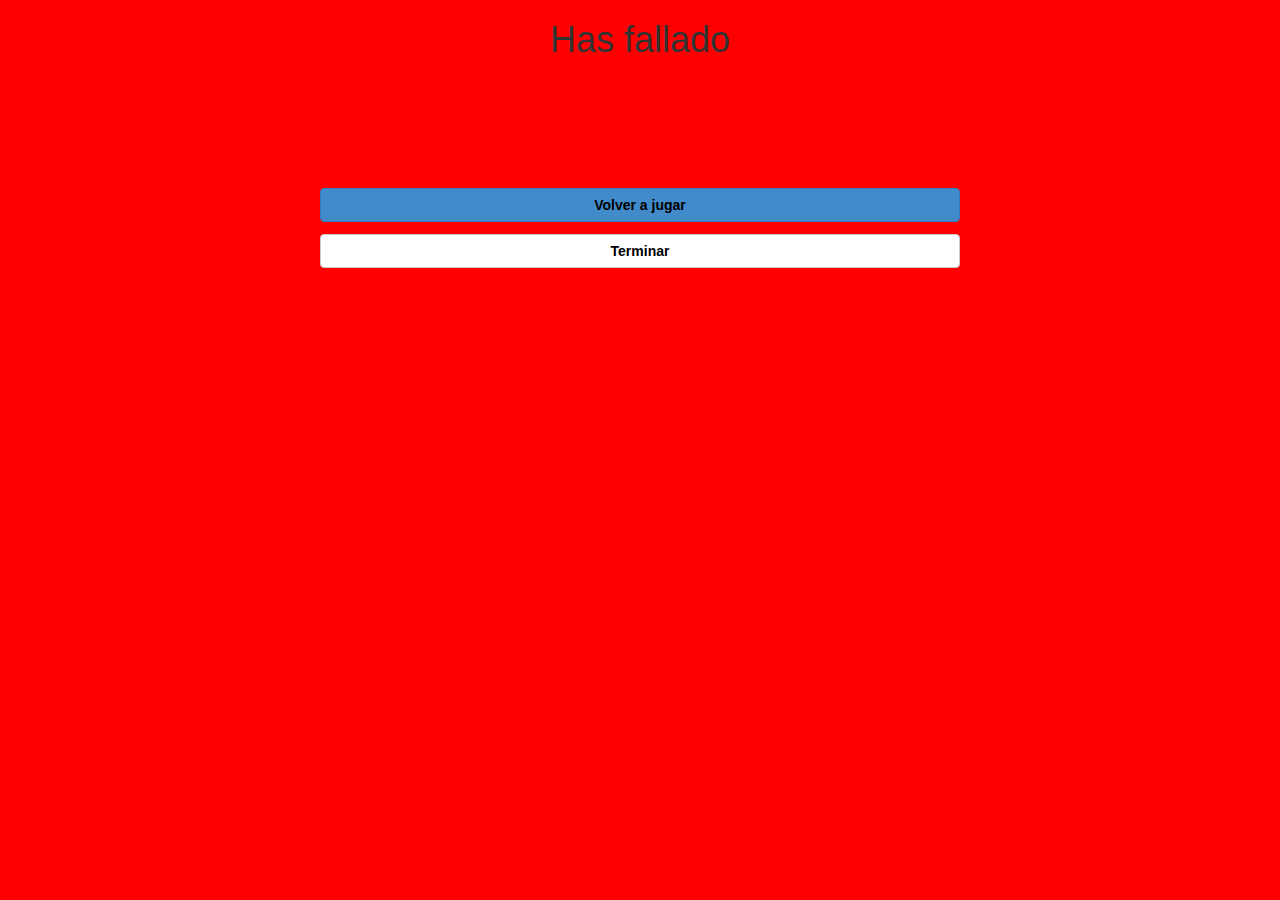
==== src/main/webapp/app/fail.html @ 683386f9 "First basic flow" ====
<!DOCTYPE html>
<html>
  <head>
    <meta charset="UTF-8">
    <link href="css/bootstrap.min.css" rel="stylesheet" type="text/css">
    <link href="css/general.css" rel="stylesheet" type="text/css">
    <link href="css/fail.css" rel="stylesheet" type="text/css">
  </head>
  <body>

    <h1 align="center">Has fallado</h1>

    <div class="botonera-fin">
      <a href="juego.html" class="btn btn-primary">Volver a jugar</a>
      <a href="splash.html" class="btn btn-default">Terminar</a>
    </div>
    
  </body>

</html>
---- src/main/webapp/app/css/general.css ----
body {
  margin: 0;
  background-color:orange;
}

h3 {
  margin-bottom: 5%;
}

p {
  text-align: center;
}

.btn {
  display: block;
  margin-left: 25%;
  margin-right: 25%;
  margin-top: 1%;
  color: black;
  font-weight: bold;
}

.botonera-fin {
  margin-top: 10%;
}

.btn-splash {
  position: relative;
  margin-top: 10%;
}

iframe {
/*  border: none;*/
}

div.preguntas a {
  display: compact;
  margin-left: 5%;
  margin-right: 5%;
  margin-top: 1%;
}

.btn-color0 {
  background-color: red;
  border-color: red;
}

.btn-color1 {
  background-color: green;
  border-color: green;
}

.btn-color2 {
  background-color: yellow;
  border-color: yellow;
}

.btn-color3 {
  background-color: blue;
  border-color: blue;
}
---- src/main/webapp/app/css/fail.css ----
body {
  background-color:red;
}
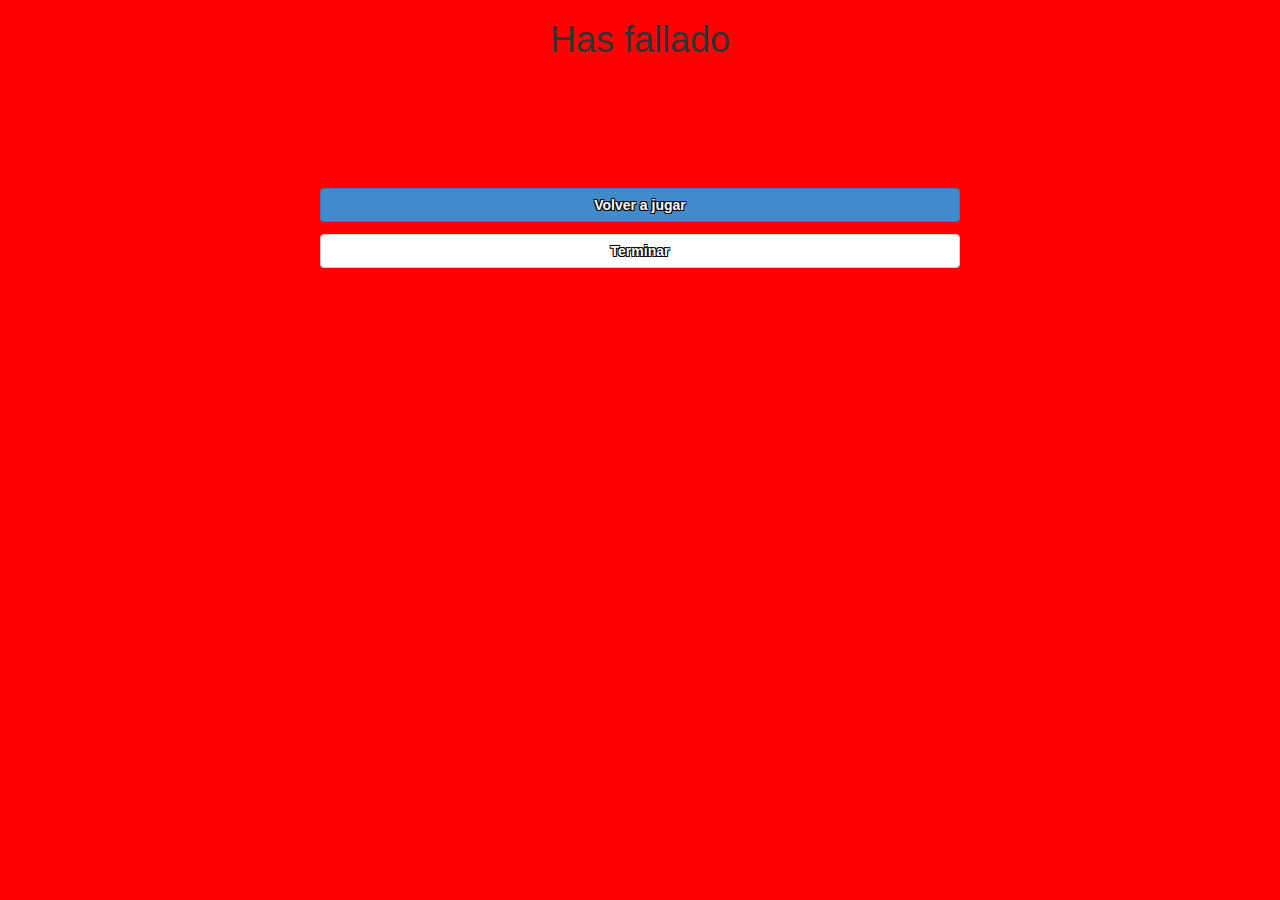
==== commit 19a3a17e: "Intento guardar el turno actual" ====
--- a/src/main/webapp/app/fail.html
+++ b/src/main/webapp/app/fail.html
@@ -5,8 +5,10 @@
     <link href="css/bootstrap.min.css" rel="stylesheet" type="text/css">
     <link href="css/general.css" rel="stylesheet" type="text/css">
     <link href="css/fail.css" rel="stylesheet" type="text/css">
+    <script src="lib/angular/angular.min.js"> </script>
+    <script src="js/controllers.js"> </script>
   </head>
-  <body>
+  <body ng-app="indexApp" ng-controller="Perdiste">
 
     <h1 align="center">Has fallado</h1>
 
--- a/src/main/webapp/app/css/general.css
+++ b/src/main/webapp/app/css/general.css
@@ -5,6 +5,10 @@
 
 h3 {
   margin-bottom: 5%;
+}
+
+h1, h2, h3 {
+  text-align: center;
 }
 
 p {
@@ -16,8 +20,14 @@
   margin-left: 25%;
   margin-right: 25%;
   margin-top: 1%;
-  color: black;
+  color: white;
   font-weight: bold;
+
+  text-shadow:
+    -1px -1px 0 #000,
+    1px -1px 0 #000,
+    -1px 1px 0 #000,
+    1px 1px 0 #000;  
 }
 
 .botonera-fin {
@@ -51,8 +61,8 @@
 }
 
 .btn-color2 {
-  background-color: yellow;
-  border-color: yellow;
+  background-color: gold;
+  border-color: gold;
 }
 
 .btn-color3 {
